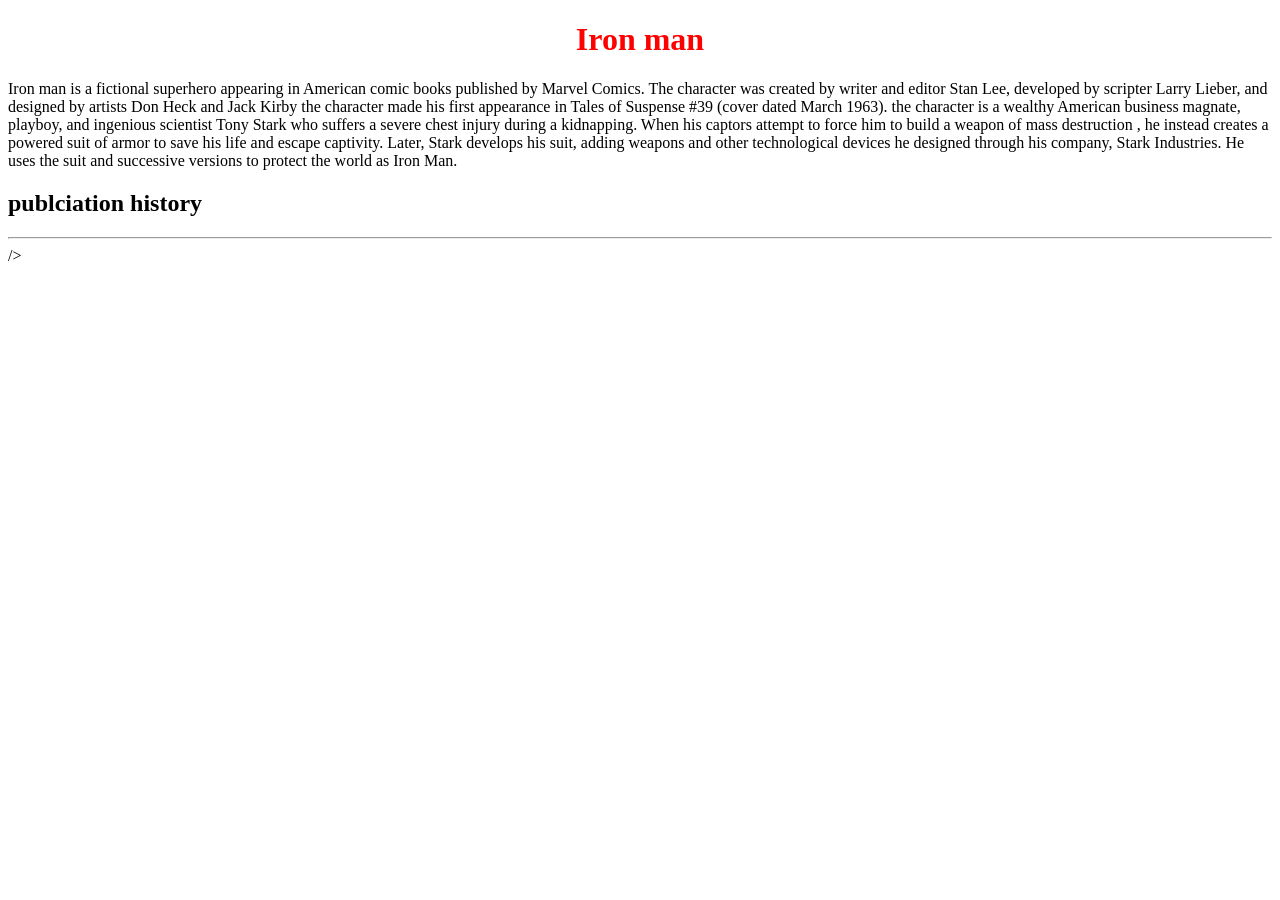
==== idex.html @ 6f064858 "Day 1: Started web development learning" ====
<!DOCTYPE html>
<html lang="en">
<head>
    <meta charset="UTF-8">
    <meta name="viewport" content="width=device-width, initial-scale=1.0">
    <title>Document</title>
    <link rel="stylesheet" href="style.css">
</head>
<body>
    <h1>Iron man</h1>
    <p>
        Iron man is a fictional superhero appearing in American comic books published by Marvel Comics. The character was created by writer and editor Stan Lee, developed by scripter Larry Lieber, and designed by artists Don Heck and Jack Kirby
        the character made his first appearance in Tales of Suspense #39 (cover dated March
        1963).      the character is a wealthy American business magnate, playboy, and ingenious scientist Tony Stark who suffers a severe chest injury during a kidnapping. When his captors attempt to force him to build a weapon of mass destruction
        , he instead creates a powered suit of armor to save his life and escape captivity. Later, Stark develops his suit, adding weapons and other technological devices he designed through his company, Stark Industries. He uses the suit and successive versions to protect the world
        as  
        Iron Man.
    </p>
    <h2>publciation history</h2>
    <hr> />
</body>
</html>
---- style.css ----
h1{
    color: red;
    text-align: center;
    border: 50;
}
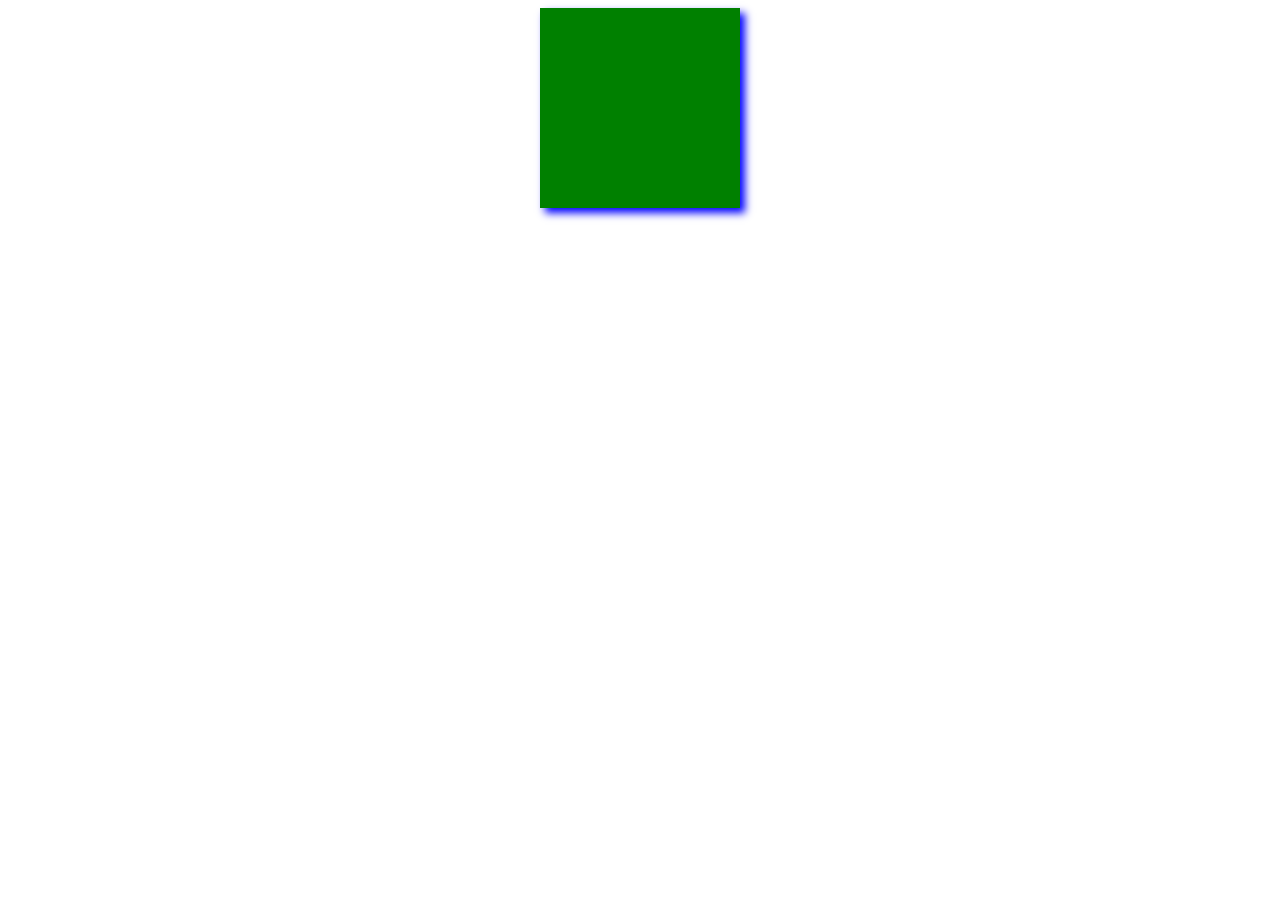
==== commit 1e0571fe: "day 6" ====
--- a/idex.html
+++ b/idex.html
@@ -7,16 +7,8 @@
     <link rel="stylesheet" href="style.css">
 </head>
 <body>
-    <h1>Iron man</h1>
-    <p>
-        Iron man is a fictional superhero appearing in American comic books published by Marvel Comics. The character was created by writer and editor Stan Lee, developed by scripter Larry Lieber, and designed by artists Don Heck and Jack Kirby
-        the character made his first appearance in Tales of Suspense #39 (cover dated March
-        1963).      the character is a wealthy American business magnate, playboy, and ingenious scientist Tony Stark who suffers a severe chest injury during a kidnapping. When his captors attempt to force him to build a weapon of mass destruction
-        , he instead creates a powered suit of armor to save his life and escape captivity. Later, Stark develops his suit, adding weapons and other technological devices he designed through his company, Stark Industries. He uses the suit and successive versions to protect the world
-        as  
-        Iron Man.
-    </p>
-    <h2>publciation history</h2>
-    <hr> />
+   <div id = "opacity">
+     
+   </div>
 </body>
 </html>
--- a/style.css
+++ b/style.css
@@ -1,5 +1,33 @@
-h1{
-    color: red;
-    text-align: center;
-    border: 50;
+body {
+    display: flex;
+    justify-content: center;
+    align-items: center;
+}
+
+
+
+div {
+    margin-top: 400px;
+    width: 200px;
+    height: 200px;
+    background-color: green;
+    transition: 5s;
+     box-shadow: 5px 5px 8px blue;
+     justify-content: center;
+     display: flex;
+     align-items: center;
+     margin: 0;
+
+}
+
+div:hover{
+      border-radius: 50%;
+    background-color: black;
+    transform: scale(2.5);
+    
+    background-image: url("me.jpg") ;
+    background-size: cover;
+    background-position: center;
+    box-shadow: 5px 5px 8px black;
+   
 }
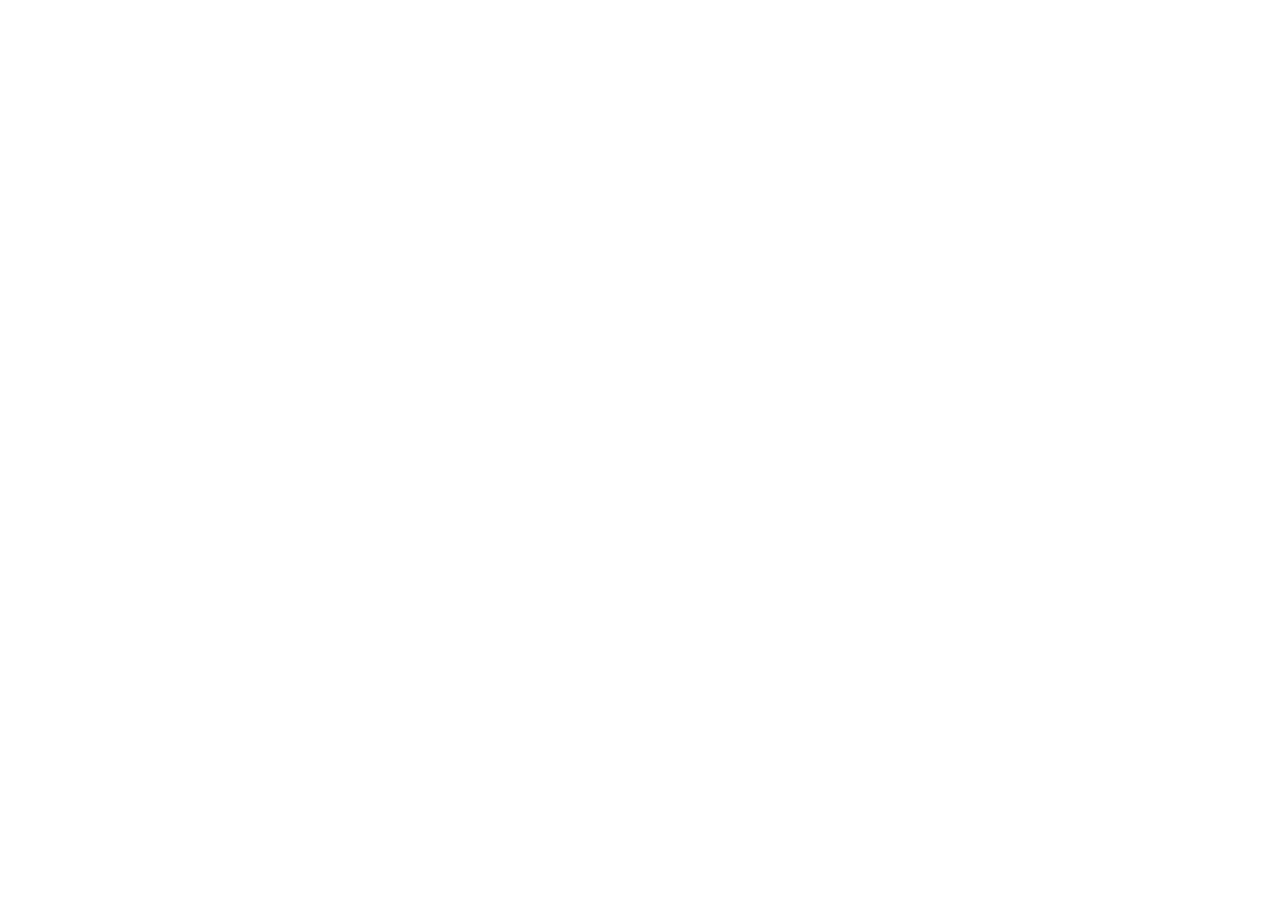
==== commit 3e98c094: "another one" ====
--- a/idex.html
+++ b/idex.html
@@ -5,10 +5,9 @@
     <meta name="viewport" content="width=device-width, initial-scale=1.0">
     <title>Document</title>
     <link rel="stylesheet" href="style.css">
+    <script src="C:\Users\bhanu\OneDrive\Desktop\apna collge\javascript\new.js"></script>
 </head>
 <body>
-   <div id = "opacity">
-     
-   </div>
+   
 </body>
 </html>
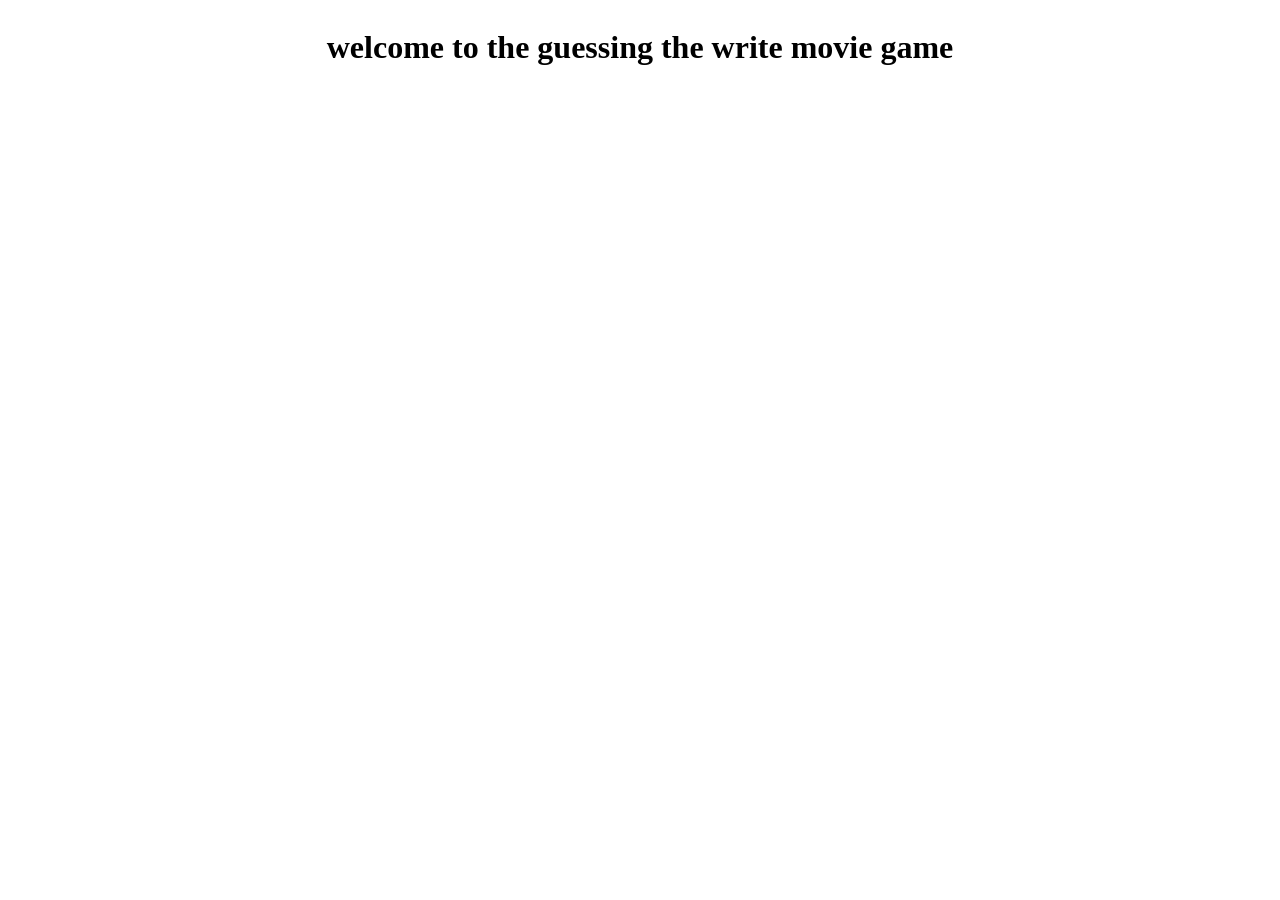
==== commit 6d91f2ea: "starting again" ====
--- a/idex.html
+++ b/idex.html
@@ -8,6 +8,7 @@
     <script src="C:\Users\bhanu\OneDrive\Desktop\apna collge\javascript\new.js"></script>
 </head>
 <body>
+    <h1>welcome to the guessing the write movie game</h1>
    
 </body>
 </html>
